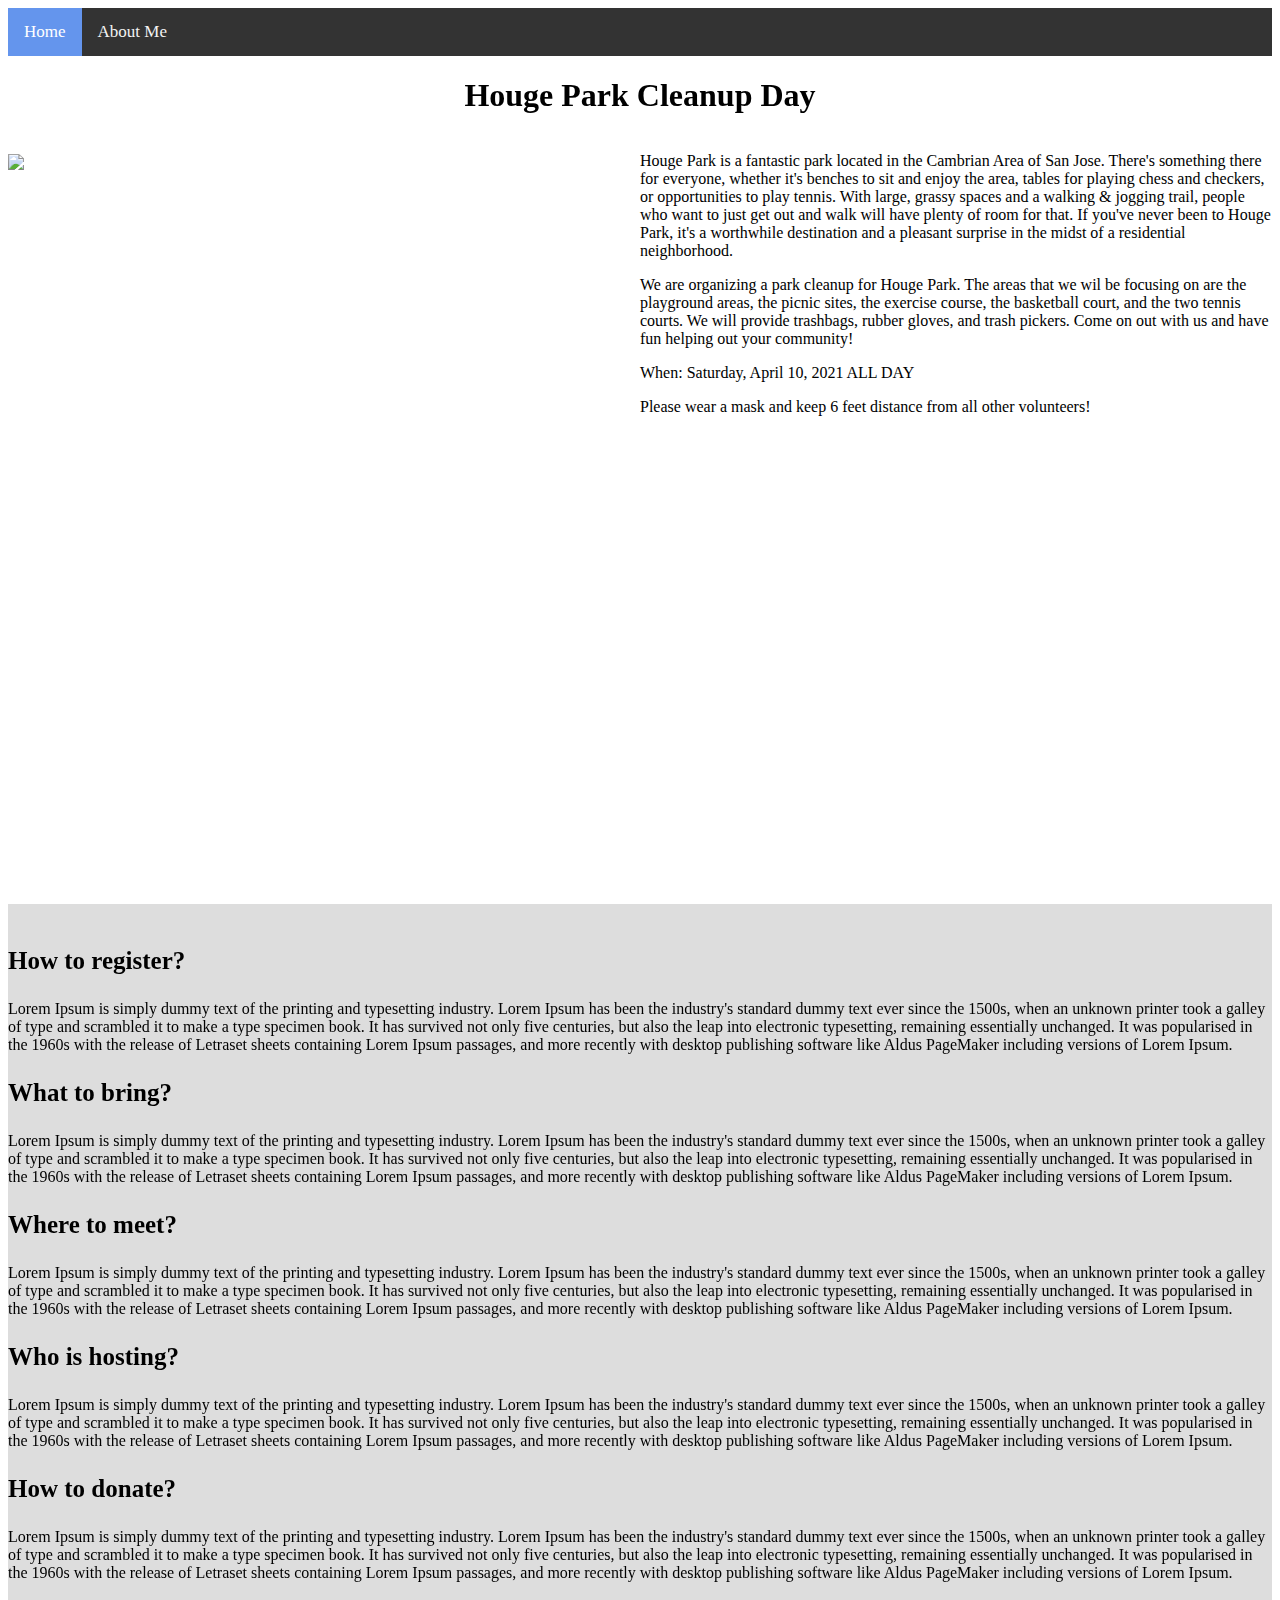
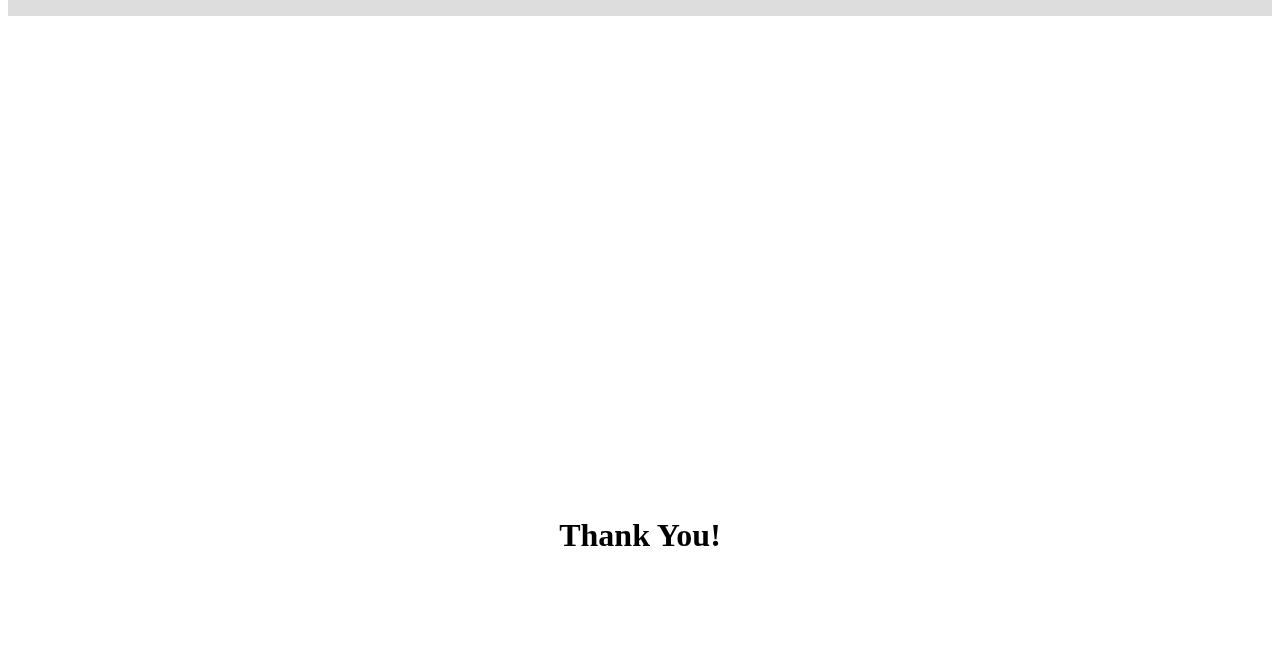
==== index.html @ 7509867a "Merge pull request #2 from RebecaLopezValerio/main" ====
<!DOCTYPE html>
<html>
  <head>
    <meta charset="utf-8">
    <meta name="viewport" content="width=device-width">
    <title>Hello World</title>
    <link href="style.css" rel="stylesheet" type="text/css" />
  </head>
  <body>
    <script src="script.js"></script>

    <div class="topnav">
        <a class="active" href="index.html">Home</a>
        <a href="aboutme.html">About Me</a>
    </div>

    <h1>Houge Park Cleanup Day</h1>

    <div class="row">
        <div class="column">
          <br>
          <img src="https://fastly.4sqi.net/img/general/600x600/119394808_27SDOrvTmkJTkPcihyxFb3_-WHEseq-Ul1RZ9TfOulc.jpg"width=95%>
        </div>
        <div class="column">
            <p>
              Houge Park is a fantastic park located in the Cambrian Area of San Jose. There's something there for everyone, 
              whether it's benches to sit and enjoy the area, tables for playing chess and checkers, or opportunities to play 
              tennis. With large, grassy spaces and a walking & jogging trail, people who want to just get out and walk will 
              have plenty of room for that. If you've never been to Houge Park, it's a worthwhile destination and a pleasant 
              surprise in the midst of a residential neighborhood.
            </p>

            <p>
              We are organizing a park cleanup for Houge Park. The areas that we wil be focusing on are the playground areas,
              the picnic sites, the exercise course, the basketball court, and the two tennis courts. We will provide trashbags,
              rubber gloves, and trash pickers. Come on out with us and have fun helping out your community!
            </p>

            <p>
              When: Saturday, April 10, 2021 ALL DAY
            </p>

            <p>
              Please wear a mask and keep 6 feet distance from all other volunteers!
            </p>

            <iframe src="https://www.google.com/maps/embed?pb=!1m18!1m12!1m3!1d3175.646751111075!2d-121.94452998469723!3d37.25608787985731!2m3!1f0!2f0!3f0!3m2!1i1024!2i768!4f13.1!3m3!1m2!1s0x808e345205a9de93%3A0xd9bd396ba20f22d7!2sHouge%20Park!5e0!3m2!1sen!2sus!4v1615498814464!5m2!1sen!2sus" width="750" height="450" style="border:0;" allowfullscreen="" loading="lazy"></iframe>
        </div>
    </div>

    <br>

    <div class="background">
        <br>
        <h3 style="font-size: 25px;">How to register?</h3>
        <p>Lorem Ipsum is simply dummy text of the printing and typesetting industry. Lorem Ipsum has been the industry's standard dummy text ever since the 1500s, when an unknown printer took a galley of type and scrambled it to make a type specimen book. It has survived not only five centuries, but also the leap into electronic typesetting, remaining essentially unchanged. It was popularised in the 1960s with the release of Letraset sheets containing Lorem Ipsum passages, and more recently with desktop publishing software like Aldus PageMaker including versions of Lorem Ipsum.</p>
        
        <h3 style="font-size: 25px;">What to bring?</h3>
        <p>Lorem Ipsum is simply dummy text of the printing and typesetting industry. Lorem Ipsum has been the industry's standard dummy text ever since the 1500s, when an unknown printer took a galley of type and scrambled it to make a type specimen book. It has survived not only five centuries, but also the leap into electronic typesetting, remaining essentially unchanged. It was popularised in the 1960s with the release of Letraset sheets containing Lorem Ipsum passages, and more recently with desktop publishing software like Aldus PageMaker including versions of Lorem Ipsum.</p>
        
        <h3 style="font-size: 25px;">Where to meet?</h3>
        <p>Lorem Ipsum is simply dummy text of the printing and typesetting industry. Lorem Ipsum has been the industry's standard dummy text ever since the 1500s, when an unknown printer took a galley of type and scrambled it to make a type specimen book. It has survived not only five centuries, but also the leap into electronic typesetting, remaining essentially unchanged. It was popularised in the 1960s with the release of Letraset sheets containing Lorem Ipsum passages, and more recently with desktop publishing software like Aldus PageMaker including versions of Lorem Ipsum.</p>

        <h3 style="font-size: 25px;">Who is hosting?</h3>
        <p>Lorem Ipsum is simply dummy text of the printing and typesetting industry. Lorem Ipsum has been the industry's standard dummy text ever since the 1500s, when an unknown printer took a galley of type and scrambled it to make a type specimen book. It has survived not only five centuries, but also the leap into electronic typesetting, remaining essentially unchanged. It was popularised in the 1960s with the release of Letraset sheets containing Lorem Ipsum passages, and more recently with desktop publishing software like Aldus PageMaker including versions of Lorem Ipsum.</p>

        <h3 style="font-size: 25px;">How to donate?</h3>
        <p>Lorem Ipsum is simply dummy text of the printing and typesetting industry. Lorem Ipsum has been the industry's standard dummy text ever since the 1500s, when an unknown printer took a galley of type and scrambled it to make a type specimen book. It has survived not only five centuries, but also the leap into electronic typesetting, remaining essentially unchanged. It was popularised in the 1960s with the release of Letraset sheets containing Lorem Ipsum passages, and more recently with desktop publishing software like Aldus PageMaker including versions of Lorem Ipsum.</p>
        <br>
    </div>

    <div style="background-image: url('https://png.pngtree.com/thumb_back/fw800/background/20190222/ourmid/pngtree-green-hills-tree-path-grass-cartoon-background-peakgreen-treesmall-roadgrasslandcartoonbackground-image_60531.jpg'); 
                  background-repeat:no-repeat; 
                  background-size: cover;
                  height:600px;"> 

      <h1 style="padding-top: 480px;">Thank You!</h1>

    </div>

  </body>
</html>
---- style.css ----
/* Add a black background color to the top navigation */
.topnav {
    background-color: #333;
    overflow: hidden;
    font-family: georgia;
  }
  
  /* Style the links inside the navigation bar */
  .topnav a {
    float: left;
    color: #f2f2f2;
    text-align: center;
    padding: 14px 16px;
    text-decoration: none;
    font-size: 17px;
  }
  
  /* Change the color of links on hover */
  .topnav a:hover {
    background-color: #ddd;
    color: black;
  }
  
  /* Add a color to the active/current link */
  .topnav a.active {
    background-color: #6495ED;
    color: white;
  }

  h1, h2, .center {
      text-align: center;
      font-family: georgia;
    }

  .background {
    background-color: rgb(221, 221, 221);
  }

  .column {
    float: left;
    width: 50%;
    font-family: georgia;
  }
  
  /* Clear floats after the columns */
  .row:after {
    content: "";
    display: table;
    clear: both;
  }
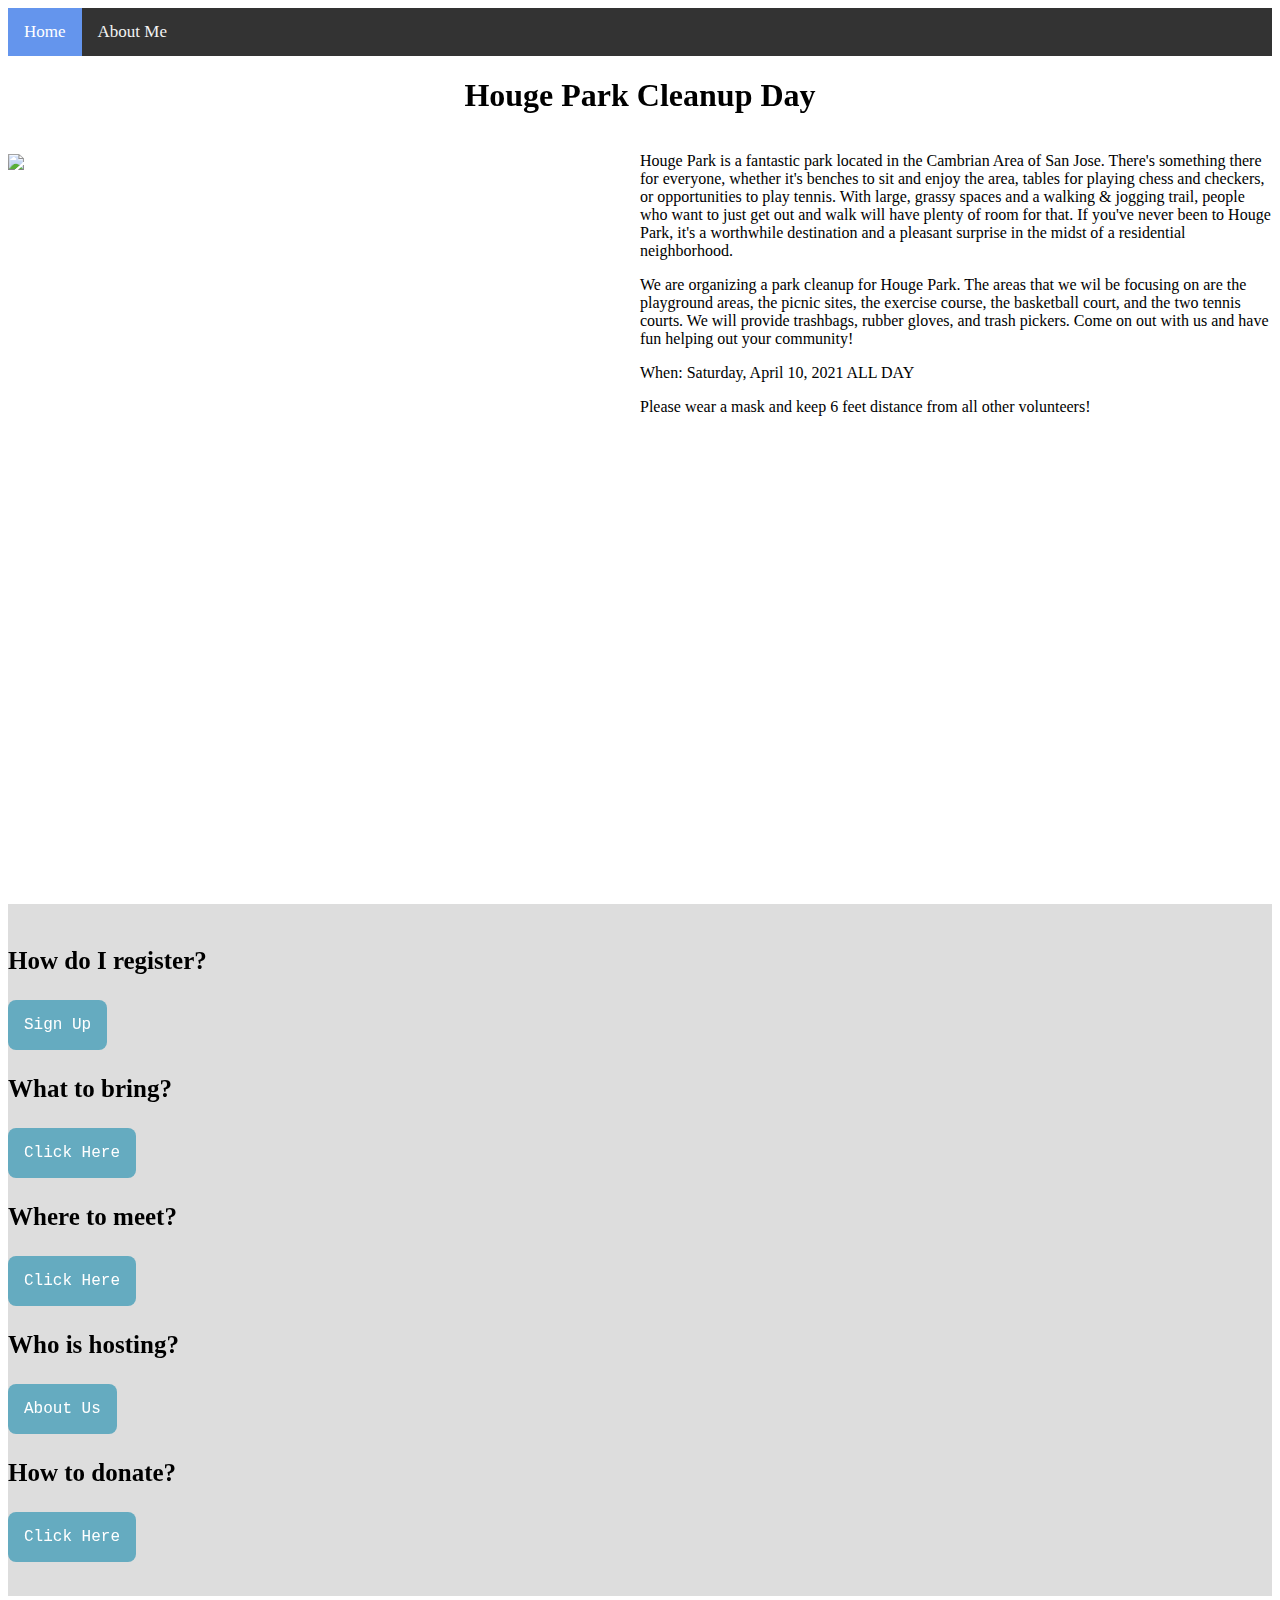
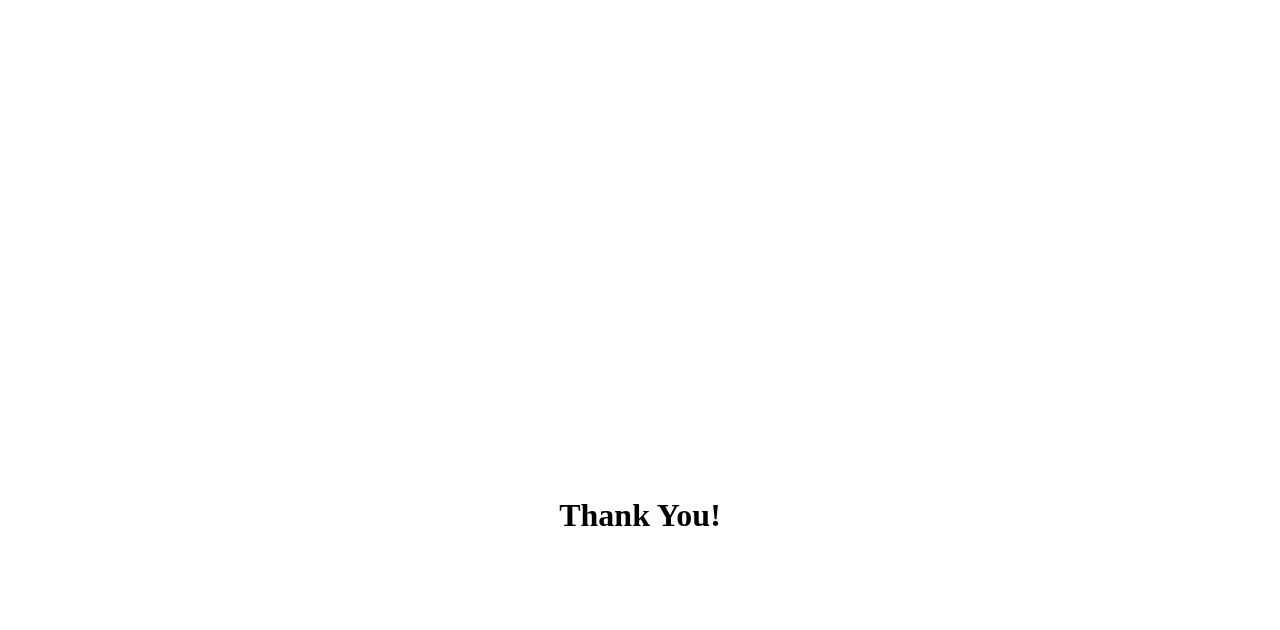
==== commit a22c3e1f: "adding about link" ====
--- a/index.html
+++ b/index.html
@@ -3,7 +3,7 @@
   <head>
     <meta charset="utf-8">
     <meta name="viewport" content="width=device-width">
-    <title>Hello World</title>
+    <title>Park Cleanup</title>
     <link href="style.css" rel="stylesheet" type="text/css" />
   </head>
   <body>
@@ -52,20 +52,25 @@
 
     <div class="background">
         <br>
-        <h3 style="font-size: 25px;">How to register?</h3>
-        <p>Lorem Ipsum is simply dummy text of the printing and typesetting industry. Lorem Ipsum has been the industry's standard dummy text ever since the 1500s, when an unknown printer took a galley of type and scrambled it to make a type specimen book. It has survived not only five centuries, but also the leap into electronic typesetting, remaining essentially unchanged. It was popularised in the 1960s with the release of Letraset sheets containing Lorem Ipsum passages, and more recently with desktop publishing software like Aldus PageMaker including versions of Lorem Ipsum.</p>
+
+        <h3 style="font-size: 25px;">How do I register?</h3>
+        <button onclick="signUp()">Sign Up</button>
+        <p id="message"></p>
         
         <h3 style="font-size: 25px;">What to bring?</h3>
-        <p>Lorem Ipsum is simply dummy text of the printing and typesetting industry. Lorem Ipsum has been the industry's standard dummy text ever since the 1500s, when an unknown printer took a galley of type and scrambled it to make a type specimen book. It has survived not only five centuries, but also the leap into electronic typesetting, remaining essentially unchanged. It was popularised in the 1960s with the release of Letraset sheets containing Lorem Ipsum passages, and more recently with desktop publishing software like Aldus PageMaker including versions of Lorem Ipsum.</p>
+        <button onclick="myFunction2()">Click Here</button>
+        <p id="Q2"></p>
         
         <h3 style="font-size: 25px;">Where to meet?</h3>
-        <p>Lorem Ipsum is simply dummy text of the printing and typesetting industry. Lorem Ipsum has been the industry's standard dummy text ever since the 1500s, when an unknown printer took a galley of type and scrambled it to make a type specimen book. It has survived not only five centuries, but also the leap into electronic typesetting, remaining essentially unchanged. It was popularised in the 1960s with the release of Letraset sheets containing Lorem Ipsum passages, and more recently with desktop publishing software like Aldus PageMaker including versions of Lorem Ipsum.</p>
+        <button onclick="myFunction3()">Click Here</button>
+        <p id="Q3"></p>
 
         <h3 style="font-size: 25px;">Who is hosting?</h3>
-        <p>Lorem Ipsum is simply dummy text of the printing and typesetting industry. Lorem Ipsum has been the industry's standard dummy text ever since the 1500s, when an unknown printer took a galley of type and scrambled it to make a type specimen book. It has survived not only five centuries, but also the leap into electronic typesetting, remaining essentially unchanged. It was popularised in the 1960s with the release of Letraset sheets containing Lorem Ipsum passages, and more recently with desktop publishing software like Aldus PageMaker including versions of Lorem Ipsum.</p>
+        <button onclick="visitPage()">About Us</button>
 
         <h3 style="font-size: 25px;">How to donate?</h3>
-        <p>Lorem Ipsum is simply dummy text of the printing and typesetting industry. Lorem Ipsum has been the industry's standard dummy text ever since the 1500s, when an unknown printer took a galley of type and scrambled it to make a type specimen book. It has survived not only five centuries, but also the leap into electronic typesetting, remaining essentially unchanged. It was popularised in the 1960s with the release of Letraset sheets containing Lorem Ipsum passages, and more recently with desktop publishing software like Aldus PageMaker including versions of Lorem Ipsum.</p>
+        <button onclick="myFunction5()">Click Here</button>
+        <p id="Q5"></p>
         <br>
     </div>
 
--- a/style.css
+++ b/style.css
@@ -1,3 +1,22 @@
+h1, h2, .center {
+  text-align: center;
+  font-family: georgia;
+}
+
+button {
+  background-color: rgb(101, 171, 192);
+  border-radius: 8px;
+  color: white;
+  padding: 16px;;
+  text-align: center;
+  text-decoration: none;
+  display: inline-block;
+  font-size: 16px;
+  border: none;
+  font-family: monospace;
+}
+
+
 /* Add a black background color to the top navigation */
 .topnav {
     background-color: #333;
@@ -27,13 +46,11 @@
     color: white;
   }
 
-  h1, h2, .center {
-      text-align: center;
-      font-family: georgia;
-    }
+  
 
   .background {
     background-color: rgb(221, 221, 221);
+    font-family: georgia;
   }
 
   .column {
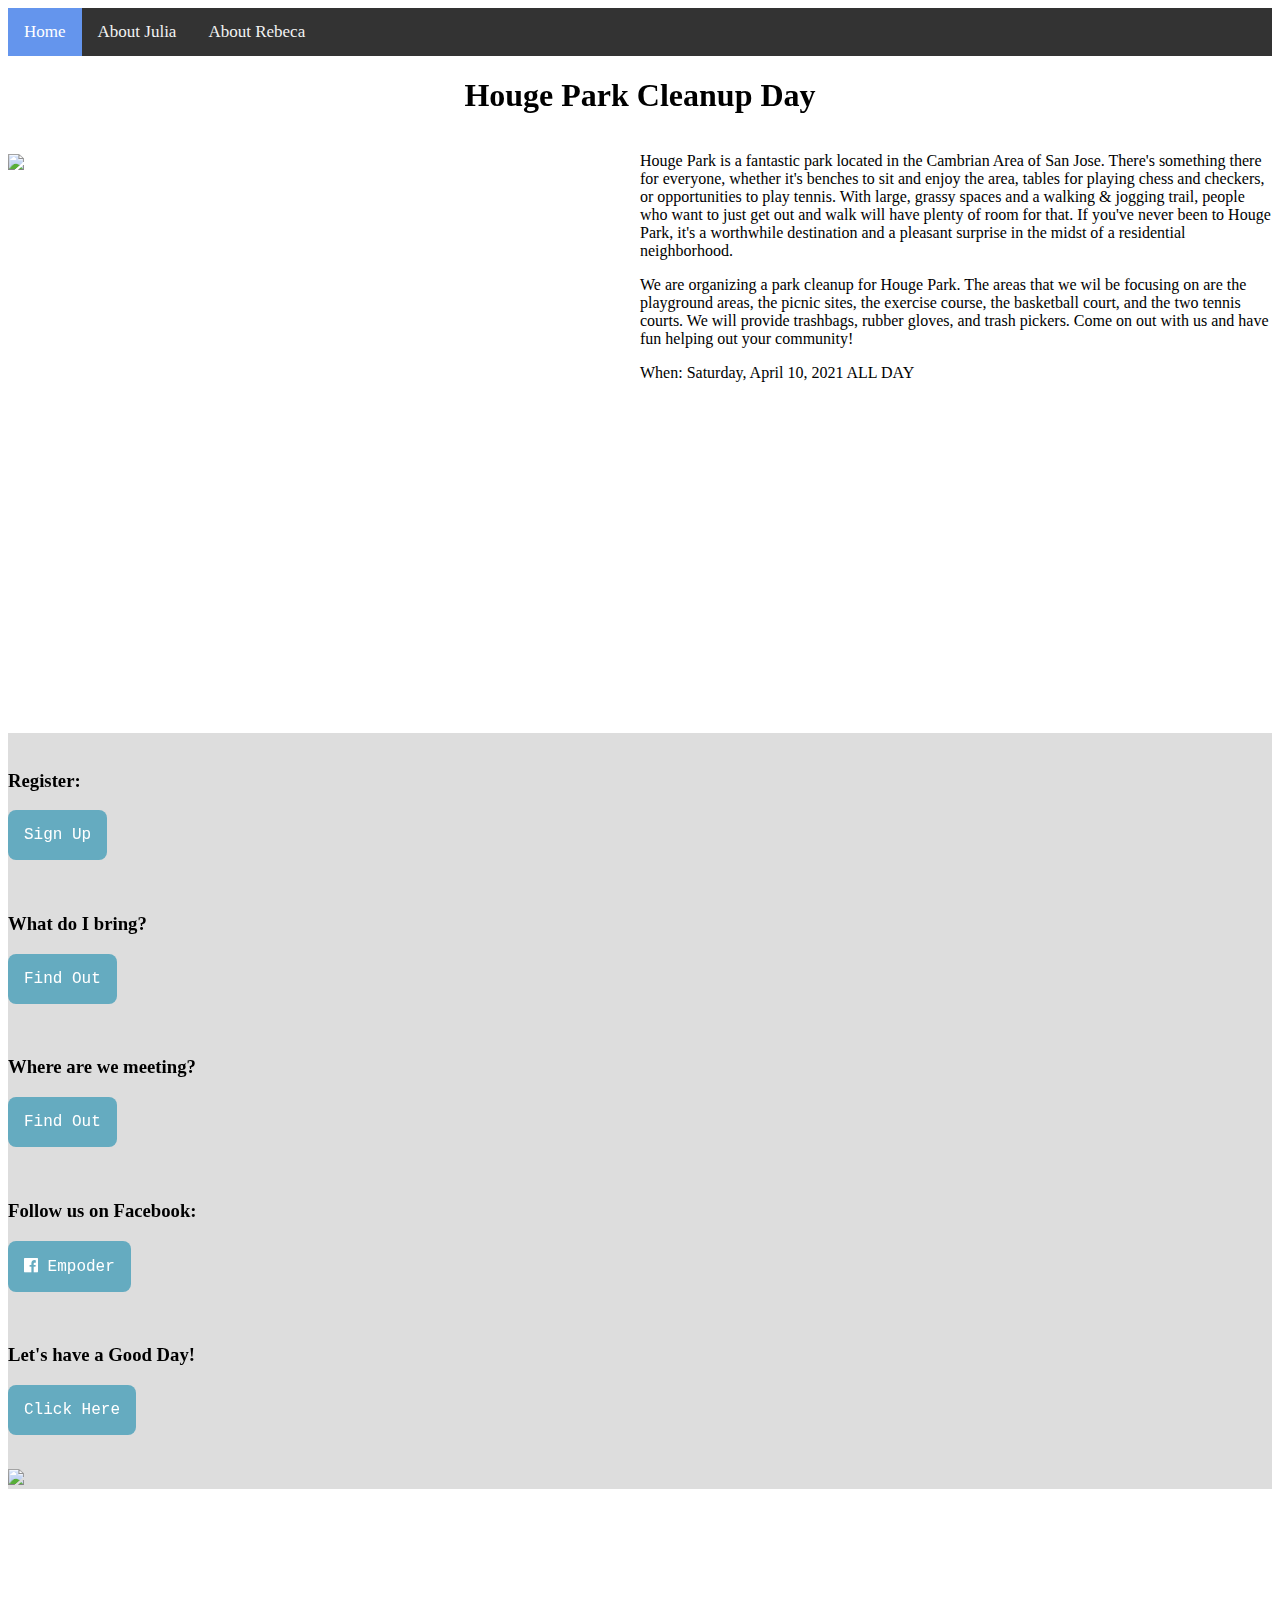
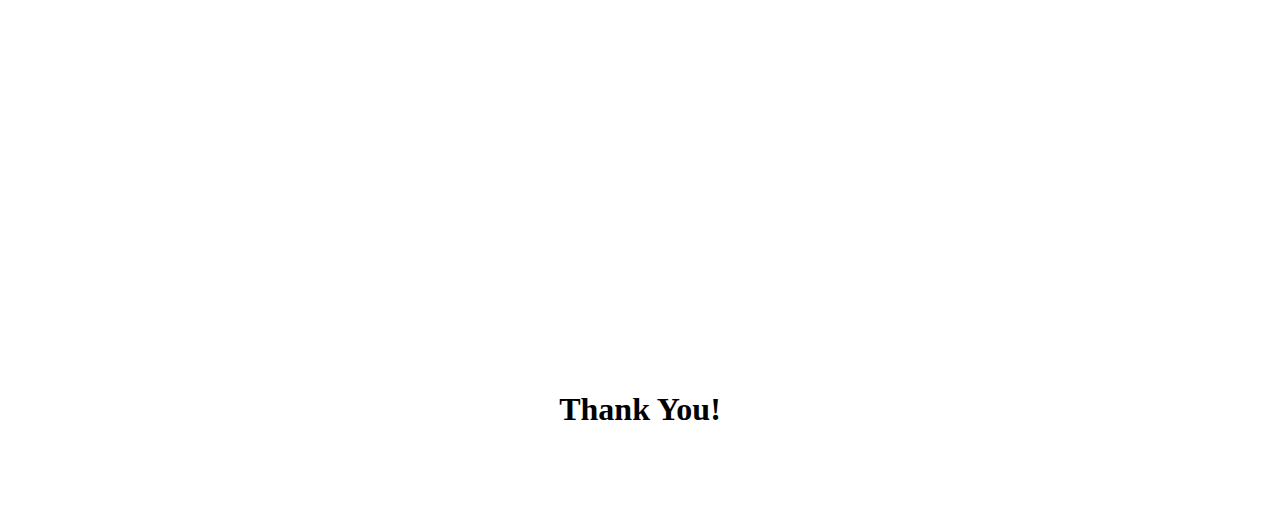
==== commit a0272f23: "adding about rebeca" ====
--- a/index.html
+++ b/index.html
@@ -4,14 +4,21 @@
     <meta charset="utf-8">
     <meta name="viewport" content="width=device-width">
     <title>Park Cleanup</title>
+    <link rel="icon" href="favicon.png">
     <link href="style.css" rel="stylesheet" type="text/css" />
+    <link 
+        href="http://cdnjs.cloudflare.com/ajax/libs/font-awesome/4.4.0/css/font-awesome.css" 
+        rel="stylesheet"  type='text/css'
+    > 
   </head>
   <body>
     <script src="script.js"></script>
+    <script src="https://ajax.googleapis.com/ajax/libs/jquery/2.1.1/jquery.min.js"></script>
 
     <div class="topnav">
         <a class="active" href="index.html">Home</a>
-        <a href="aboutme.html">About Me</a>
+        <a href="about-julia.html">About Julia</a>
+        <a href="about-rebeca.html">About Rebeca</a>
     </div>
 
     <h1>Houge Park Cleanup Day</h1>
@@ -19,7 +26,7 @@
     <div class="row">
         <div class="column">
           <br>
-          <img src="https://fastly.4sqi.net/img/general/600x600/119394808_27SDOrvTmkJTkPcihyxFb3_-WHEseq-Ul1RZ9TfOulc.jpg"width=95%>
+          <img src="https://upload.wikimedia.org/wikipedia/commons/c/ce/Childrens_Game_Park_01621.jpg"width=95%>
         </div>
         <div class="column">
             <p>
@@ -40,11 +47,7 @@
               When: Saturday, April 10, 2021 ALL DAY
             </p>
 
-            <p>
-              Please wear a mask and keep 6 feet distance from all other volunteers!
-            </p>
-
-            <iframe src="https://www.google.com/maps/embed?pb=!1m18!1m12!1m3!1d3175.646751111075!2d-121.94452998469723!3d37.25608787985731!2m3!1f0!2f0!3f0!3m2!1i1024!2i768!4f13.1!3m3!1m2!1s0x808e345205a9de93%3A0xd9bd396ba20f22d7!2sHouge%20Park!5e0!3m2!1sen!2sus!4v1615498814464!5m2!1sen!2sus" width="750" height="450" style="border:0;" allowfullscreen="" loading="lazy"></iframe>
+            <iframe src="https://www.google.com/maps/embed?pb=!1m18!1m12!1m3!1d3175.646751111075!2d-121.94452998469723!3d37.25608787985731!2m3!1f0!2f0!3f0!3m2!1i1024!2i768!4f13.1!3m3!1m2!1s0x808e345205a9de93%3A0xd9bd396ba20f22d7!2sHouge%20Park!5e0!3m2!1sen!2sus!4v1615498814464!5m2!1sen!2sus" width="750" height="313" style="border:0;" allowfullscreen="" loading="lazy"></iframe>
         </div>
     </div>
 
@@ -53,24 +56,31 @@
     <div class="background">
         <br>
 
-        <h3 style="font-size: 25px;">How do I register?</h3>
+        <h3>Register: </h3>
         <button onclick="signUp()">Sign Up</button>
         <p id="message"></p>
+        <br>
         
-        <h3 style="font-size: 25px;">What to bring?</h3>
-        <button onclick="myFunction2()">Click Here</button>
-        <p id="Q2"></p>
+        <h3>What do I bring?</h3>
+        <button onclick="bring()">Find Out</button>
+        <p id="answer"></p>
+        <br>
         
-        <h3 style="font-size: 25px;">Where to meet?</h3>
-        <button onclick="myFunction3()">Click Here</button>
-        <p id="Q3"></p>
+        <h3>Where are we meeting?</h3>
+        <button onclick="popUp()">Find Out</button>
+        <p></p><br>
 
-        <h3 style="font-size: 25px;">Who is hosting?</h3>
-        <button onclick="visitPage()">About Us</button>
+        <h3>Follow us on Facebook:</h3>
+        <button onclick="visitPage()">
+          <i class="fa fa-facebook-official"></i>
+          Empoder
+        </button>
+        <p></p><br>
 
-        <h3 style="font-size: 25px;">How to donate?</h3>
-        <button onclick="myFunction5()">Click Here</button>
-        <p id="Q5"></p>
+        <h3>Let's have a Good Day!</h3>
+        <button onclick="myMove()">Click Here</button>
+          <p></p><br>
+          <img id="animal" src="https://images.vexels.com/media/users/3/204175/isolated/preview/8a19636b0ba6fe895dcd257ec00d5dec-colored-fox-side-view-by-vexels.png" width=5%  />
         <br>
     </div>
 
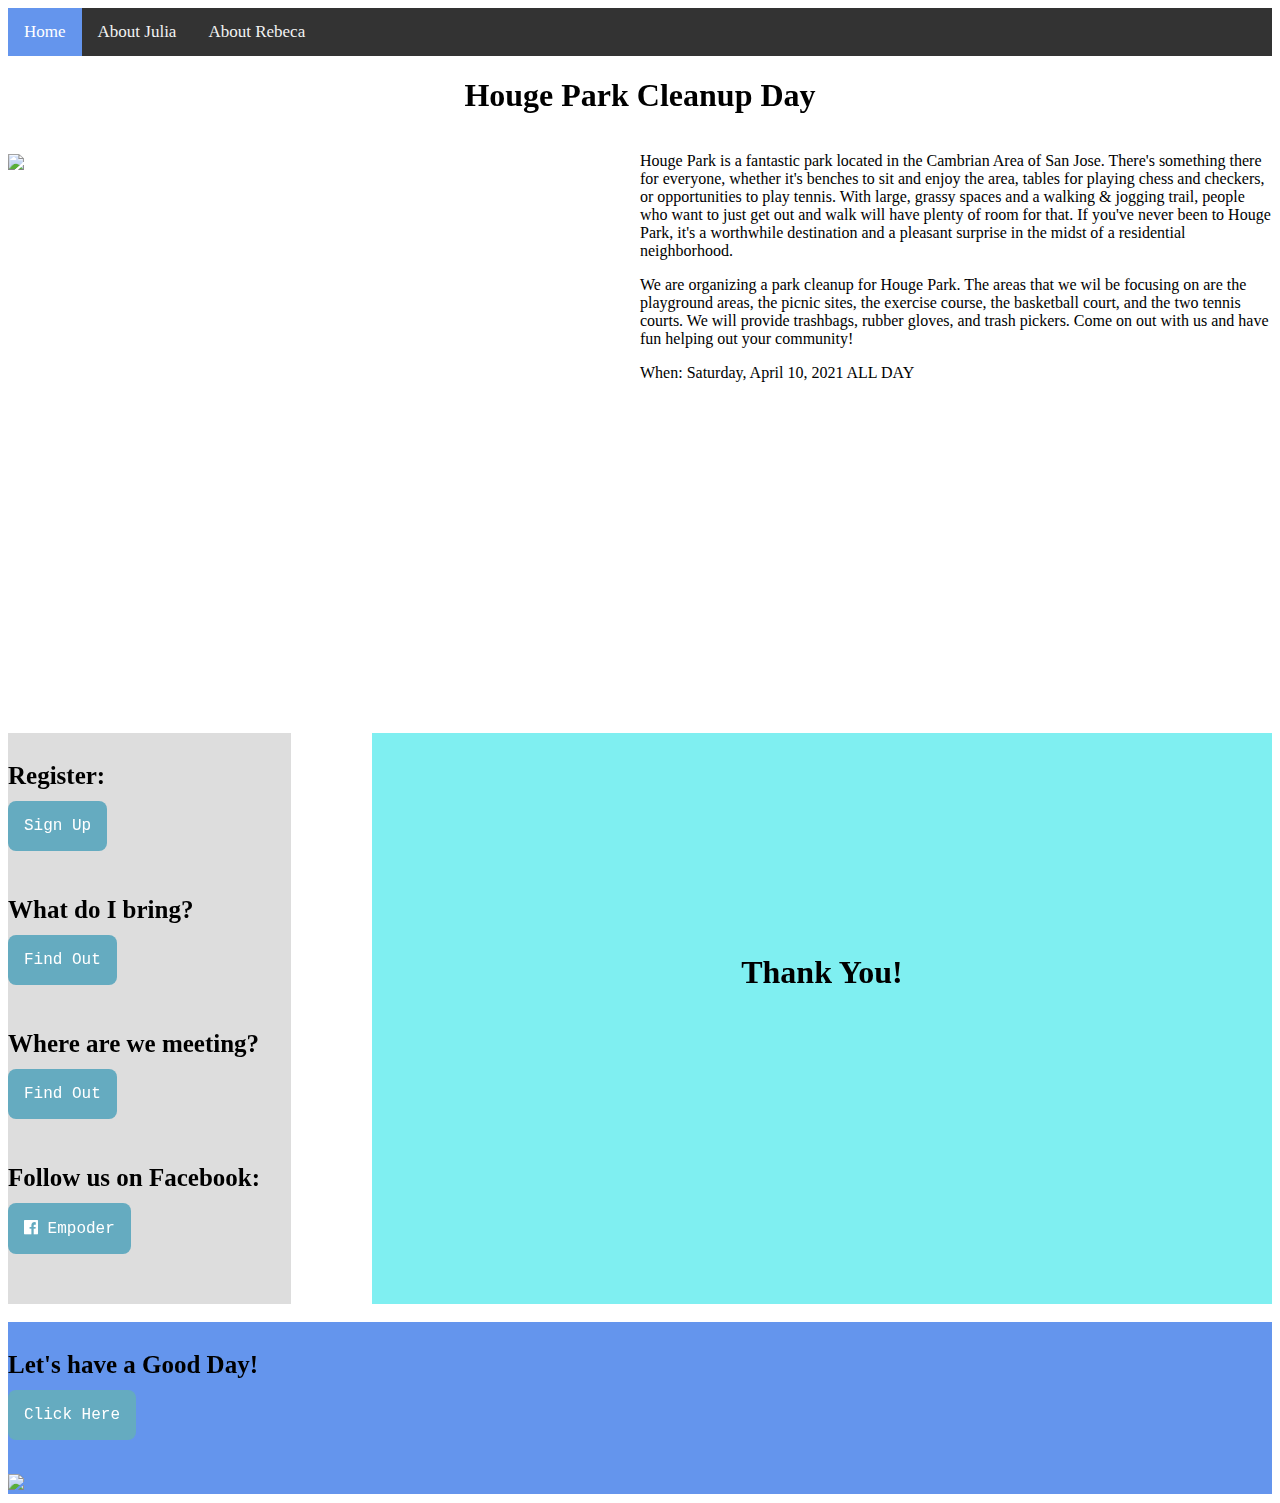
==== commit 508daf9f: "rearranging site" ====
--- a/index.html
+++ b/index.html
@@ -53,45 +53,63 @@
 
     <br>
 
-    <div class="background">
-        <br>
+    <div class="container">
+      <div class="box1">
+        <div class="background">
+            <br>
 
-        <h3>Register: </h3>
-        <button onclick="signUp()">Sign Up</button>
-        <p id="message"></p>
-        <br>
-        
-        <h3>What do I bring?</h3>
-        <button onclick="bring()">Find Out</button>
-        <p id="answer"></p>
-        <br>
-        
-        <h3>Where are we meeting?</h3>
-        <button onclick="popUp()">Find Out</button>
-        <p></p><br>
+            <h3>Register: </h3>
+            <button onclick="signUp()">Sign Up</button>
+            <p id="message"></p>
+            <br>
+            
+            <h3>What do I bring?</h3>
+            <button onclick="bring()">Find Out</button>
+            <p id="answer"></p>
+            <br>
+            
+            <h3>Where are we meeting?</h3>
+            <button onclick="popUp()">Find Out</button>
+            <p></p><br>
 
-        <h3>Follow us on Facebook:</h3>
-        <button onclick="visitPage()">
-          <i class="fa fa-facebook-official"></i>
-          Empoder
-        </button>
-        <p></p><br>
+            <h3>Follow us on Facebook:</h3>
+            <button onclick="visitPage()">
+              <i class="fa fa-facebook-official"></i>
+              Empoder
+            </button>
+            <p></p><br>          
+        </div>
+      </div>
 
-        <h3>Let's have a Good Day!</h3>
-        <button onclick="myMove()">Click Here</button>
-          <p></p><br>
-          <img id="animal" src="https://images.vexels.com/media/users/3/204175/isolated/preview/8a19636b0ba6fe895dcd257ec00d5dec-colored-fox-side-view-by-vexels.png" width=5%  />
-        <br>
+      <div class="box2">
+        <p><br></p>
+      </div>
+
+      <div class="box3" >
+        <div style="background-image: url('https://cdn.wallpapersafari.com/13/34/0JM9WT.jpg'); 
+                    height: 550px;width:900px;
+                    background-size: cover;"> 
+          <!--div style="background-image: url('https://png.pngtree.com/thumb_back/fw800/background/20190222/ourmid/pngtree-green-hills-tree-path-grass-cartoon-background-peakgreen-treesmall-roadgrasslandcartoonbackground-image_60531.jpg'); 
+                    height:750px"--> 
+          <h1 style="padding-top: 200px;">Thank You!</h1>
+
+        </div>
+      </div>
+
+      
     </div>
 
-    <div style="background-image: url('https://png.pngtree.com/thumb_back/fw800/background/20190222/ourmid/pngtree-green-hills-tree-path-grass-cartoon-background-peakgreen-treesmall-roadgrasslandcartoonbackground-image_60531.jpg'); 
-                  background-repeat:no-repeat; 
-                  background-size: cover;
-                  height:600px;"> 
+    <br>
+    <div class="background2">
+      <br>
+      <h3>Let's have a Good Day!</h3>
+      <button onclick="myMove()">Click Here</button>
+      <p></p><br>
+      <img id="animal" src="https://images.vexels.com/media/users/3/204175/isolated/preview/8a19636b0ba6fe895dcd257ec00d5dec-colored-fox-side-view-by-vexels.png" width=5%  />
+      <br>
+    </div>
 
-      <h1 style="padding-top: 480px;">Thank You!</h1>
-
-    </div>
+    
 
   </body>
 </html>--- a/style.css
+++ b/style.css
@@ -1,6 +1,11 @@
 h1, h2, .center {
   text-align: center;
   font-family: georgia;
+}
+
+h3 {
+  font-size: 25px; 
+  line-height: 0;
 }
 
 button {
@@ -14,54 +19,91 @@
   font-size: 16px;
   border: none;
   font-family: monospace;
+  transition-duration: 0.4s;
 }
 
+button:hover {
+  background-color: #af4ca2;
+  color: white;
+}
 
 /* Add a black background color to the top navigation */
 .topnav {
-    background-color: #333;
-    overflow: hidden;
-    font-family: georgia;
-  }
+  background-color: #333;
+  overflow: hidden;
+  font-family: georgia;
+}
   
-  /* Style the links inside the navigation bar */
-  .topnav a {
-    float: left;
-    color: #f2f2f2;
-    text-align: center;
-    padding: 14px 16px;
-    text-decoration: none;
-    font-size: 17px;
-  }
+/* Style the links inside the navigation bar */
+.topnav a {
+  float: left;
+  color: #f2f2f2;
+  text-align: center;
+  padding: 14px 16px;
+  text-decoration: none;
+  font-size: 17px;
+}
   
-  /* Change the color of links on hover */
-  .topnav a:hover {
-    background-color: #ddd;
-    color: black;
-  }
+/* Change the color of links on hover */
+.topnav a:hover {
+  background-color: #ddd;
+  color: black;
+}
   
-  /* Add a color to the active/current link */
-  .topnav a.active {
-    background-color: #6495ED;
-    color: white;
-  }
+/* Add a color to the active/current link */
+.topnav a.active {
+  background-color: #6495ED;
+  color: white;
+}
 
-  
+.background {
+  background-color: rgb(221, 221, 221);
+  font-family: georgia;    
+}
 
-  .background {
-    background-color: rgb(221, 221, 221);
-    font-family: georgia;
-  }
+.background2 {
+  background-color: #6495ED;   
+}
 
-  .column {
-    float: left;
-    width: 50%;
-    font-family: georgia;
-  }
-  
-  /* Clear floats after the columns */
-  .row:after {
-    content: "";
-    display: table;
-    clear: both;
-  }
+.column {
+  float: left;
+  width: 50%;
+  font-family: georgia;
+}
+
+/* Clear floats after the columns */
+.row:after {
+  content: "";
+  display: table;
+  clear: both;
+}
+
+.container{
+  max-width: 100%;
+}
+
+.box1{
+  width: 30%;
+  height: 50px;
+  background: rgb(221, 221, 221); 
+  display: table-cell;
+  vertical-align: top;
+
+}
+
+.box2{
+  width: 10%;
+  height: 50px;
+  background: white;
+  display: table-cell;
+  vertical-align: top;
+}
+
+.box3{
+  width: 65%;
+  height: 50px;
+  background: rgb(127, 239, 241);
+  display: table-cell;
+  vertical-align: top;
+}
+
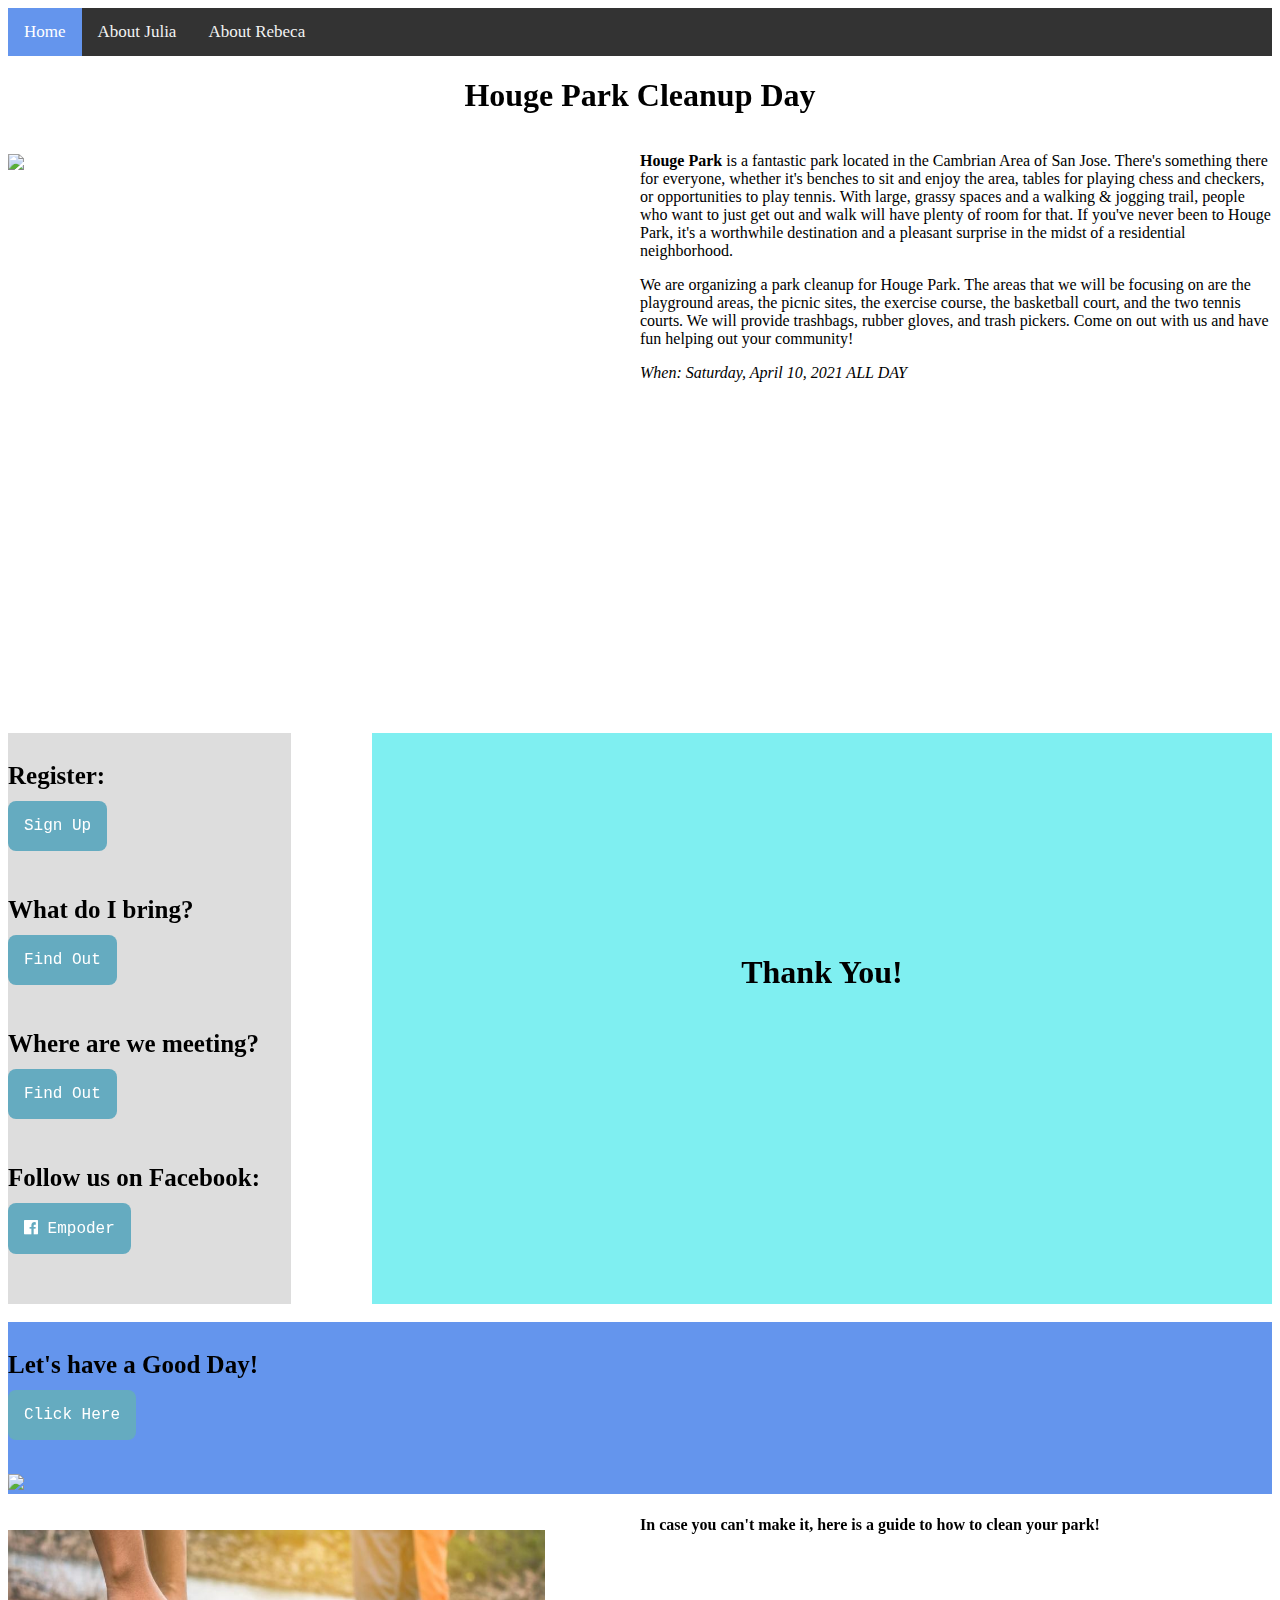
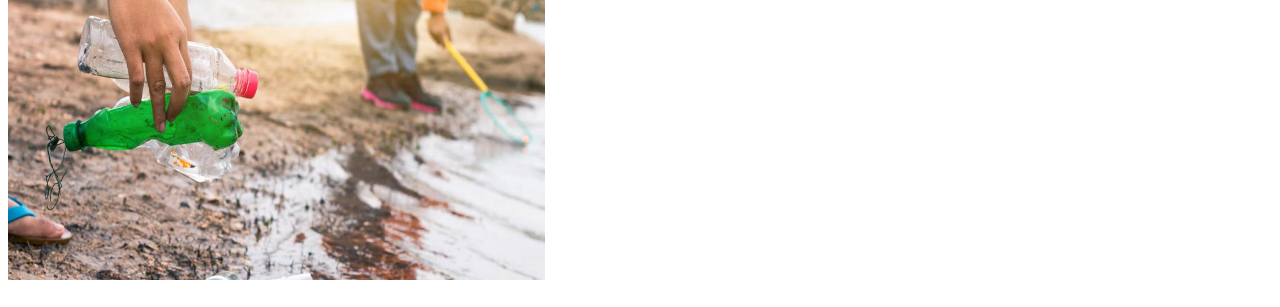
==== commit 40ad10fb: "adding hovering image" ====
--- a/index.html
+++ b/index.html
@@ -1,36 +1,39 @@
 <!DOCTYPE html>
 <html>
-  <head>
-    <meta charset="utf-8">
-    <meta name="viewport" content="width=device-width">
-    <title>Park Cleanup</title>
-    <link rel="icon" href="favicon.png">
-    <link href="style.css" rel="stylesheet" type="text/css" />
-    <link 
-        href="http://cdnjs.cloudflare.com/ajax/libs/font-awesome/4.4.0/css/font-awesome.css" 
-        rel="stylesheet"  type='text/css'
-    > 
-  </head>
-  <body>
-    <script src="script.js"></script>
-    <script src="https://ajax.googleapis.com/ajax/libs/jquery/2.1.1/jquery.min.js"></script>
 
-    <div class="topnav">
-        <a class="active" href="index.html">Home</a>
-        <a href="about-julia.html">About Julia</a>
-        <a href="about-rebeca.html">About Rebeca</a>
-    </div>
+<head>
+  <meta charset="utf-8">
+  <meta name="viewport" content="width=device-width">
+  <title>Park Cleanup</title>
+  <link rel="icon" href="images/favicon.png">
+  <link href="style.css" rel="stylesheet" type="text/css" />
+  <link 
+    href="http://cdnjs.cloudflare.com/ajax/libs/font-awesome/4.4.0/css/font-awesome.css" 
+    rel="stylesheet"  type='text/css'> 
+</head>
 
-    <h1>Houge Park Cleanup Day</h1>
+<body>
+	<script src="script.js">
+	</script>
+	<script src="https://ajax.googleapis.com/ajax/libs/jquery/2.1.1/jquery.min.js">
+	</script>
 
-    <div class="row">
-        <div class="column">
-          <br>
+	<div class="topnav">
+		<a class="active" href="index.html">Home</a>
+		<a href="about-julia.html">About Julia</a>
+		<a href="about-rebeca.html">About Rebeca</a>
+	</div>
+
+	<h1>Houge Park Cleanup Day</h1>
+
+	<div class="row">
+		<div class="column">
+			<br>
           <img src="https://upload.wikimedia.org/wikipedia/commons/c/ce/Childrens_Game_Park_01621.jpg"width=95%>
         </div>
         <div class="column">
             <p>
-              Houge Park is a fantastic park located in the Cambrian Area of San Jose. There's something there for everyone, 
+              <b>Houge Park</b> is a fantastic park located in the Cambrian Area of San Jose. There's something there for everyone, 
               whether it's benches to sit and enjoy the area, tables for playing chess and checkers, or opportunities to play 
               tennis. With large, grassy spaces and a walking & jogging trail, people who want to just get out and walk will 
               have plenty of room for that. If you've never been to Houge Park, it's a worthwhile destination and a pleasant 
@@ -38,14 +41,15 @@
             </p>
 
             <p>
-              We are organizing a park cleanup for Houge Park. The areas that we wil be focusing on are the playground areas,
+              We are organizing a park cleanup for Houge Park. The areas that we will be focusing on are the playground areas,
               the picnic sites, the exercise course, the basketball court, and the two tennis courts. We will provide trashbags,
               rubber gloves, and trash pickers. Come on out with us and have fun helping out your community!
             </p>
 
-            <p>
+            <p><i>
               When: Saturday, April 10, 2021 ALL DAY
-            </p>
+            </i></p>
+
 
             <iframe src="https://www.google.com/maps/embed?pb=!1m18!1m12!1m3!1d3175.646751111075!2d-121.94452998469723!3d37.25608787985731!2m3!1f0!2f0!3f0!3m2!1i1024!2i768!4f13.1!3m3!1m2!1s0x808e345205a9de93%3A0xd9bd396ba20f22d7!2sHouge%20Park!5e0!3m2!1sen!2sus!4v1615498814464!5m2!1sen!2sus" width="750" height="313" style="border:0;" allowfullscreen="" loading="lazy"></iframe>
         </div>
@@ -109,6 +113,25 @@
       <br>
     </div>
 
+    <div class="row">
+      <div class="column">  
+        <br><br>
+
+        <div class="container1">
+          <img src="images/environment.jpg" alt="Avatar" class="image">
+          <div class="overlay">
+            <div class="text">Take Care of Our Planet
+              <i class="fa fa-globe"></i>
+            </div>
+          </div>
+        </div>
+        <br>
+      </div>
+      <div class="column">
+        <h4>In case you can't make it, here is a guide to how to clean your park!</h4>
+        <iframe width="560" height="315" src="https://www.youtube.com/embed/vjGDGHSwsl8" title="YouTube video player" frameborder="0" allow="accelerometer; autoplay; clipboard-write; encrypted-media; gyroscope; picture-in-picture" allowfullscreen></iframe>
+      </div>
+    </div>
     
 
   </body>
--- a/style.css
+++ b/style.css
@@ -84,7 +84,7 @@
 
 .box1{
   width: 30%;
-  height: 50px;
+  /* height: 100%; */
   background: rgb(221, 221, 221); 
   display: table-cell;
   vertical-align: top;
@@ -93,7 +93,7 @@
 
 .box2{
   width: 10%;
-  height: 50px;
+  /* height: 100%; */
   background: white;
   display: table-cell;
   vertical-align: top;
@@ -101,9 +101,48 @@
 
 .box3{
   width: 65%;
-  height: 50px;
+  /* height: 50px; */
   background: rgb(127, 239, 241);
   display: table-cell;
   vertical-align: top;
 }
 
+.container1 {
+  position: relative;
+  width: 50%;
+}
+
+.image {
+  display: block;
+  width: 170%;
+  height: 350px;
+}
+
+.overlay {
+  position: absolute;
+  top: 0;
+  bottom: 0;
+  left: 0;
+  right: 0;
+  height: 100%;
+  width: 170%;
+  opacity: 0;
+  transition: .5s ease;
+  background-color: #90cf8d;
+}
+
+.container1:hover .overlay {
+  opacity: 1;
+}
+
+.text {
+  color: white;
+  font-size: 20px;
+  position: absolute;
+  top: 50%;
+  left: 50%;
+  -webkit-transform: translate(-50%, -50%);
+  -ms-transform: translate(-50%, -50%);
+  transform: translate(-50%, -50%);
+  text-align: center;
+}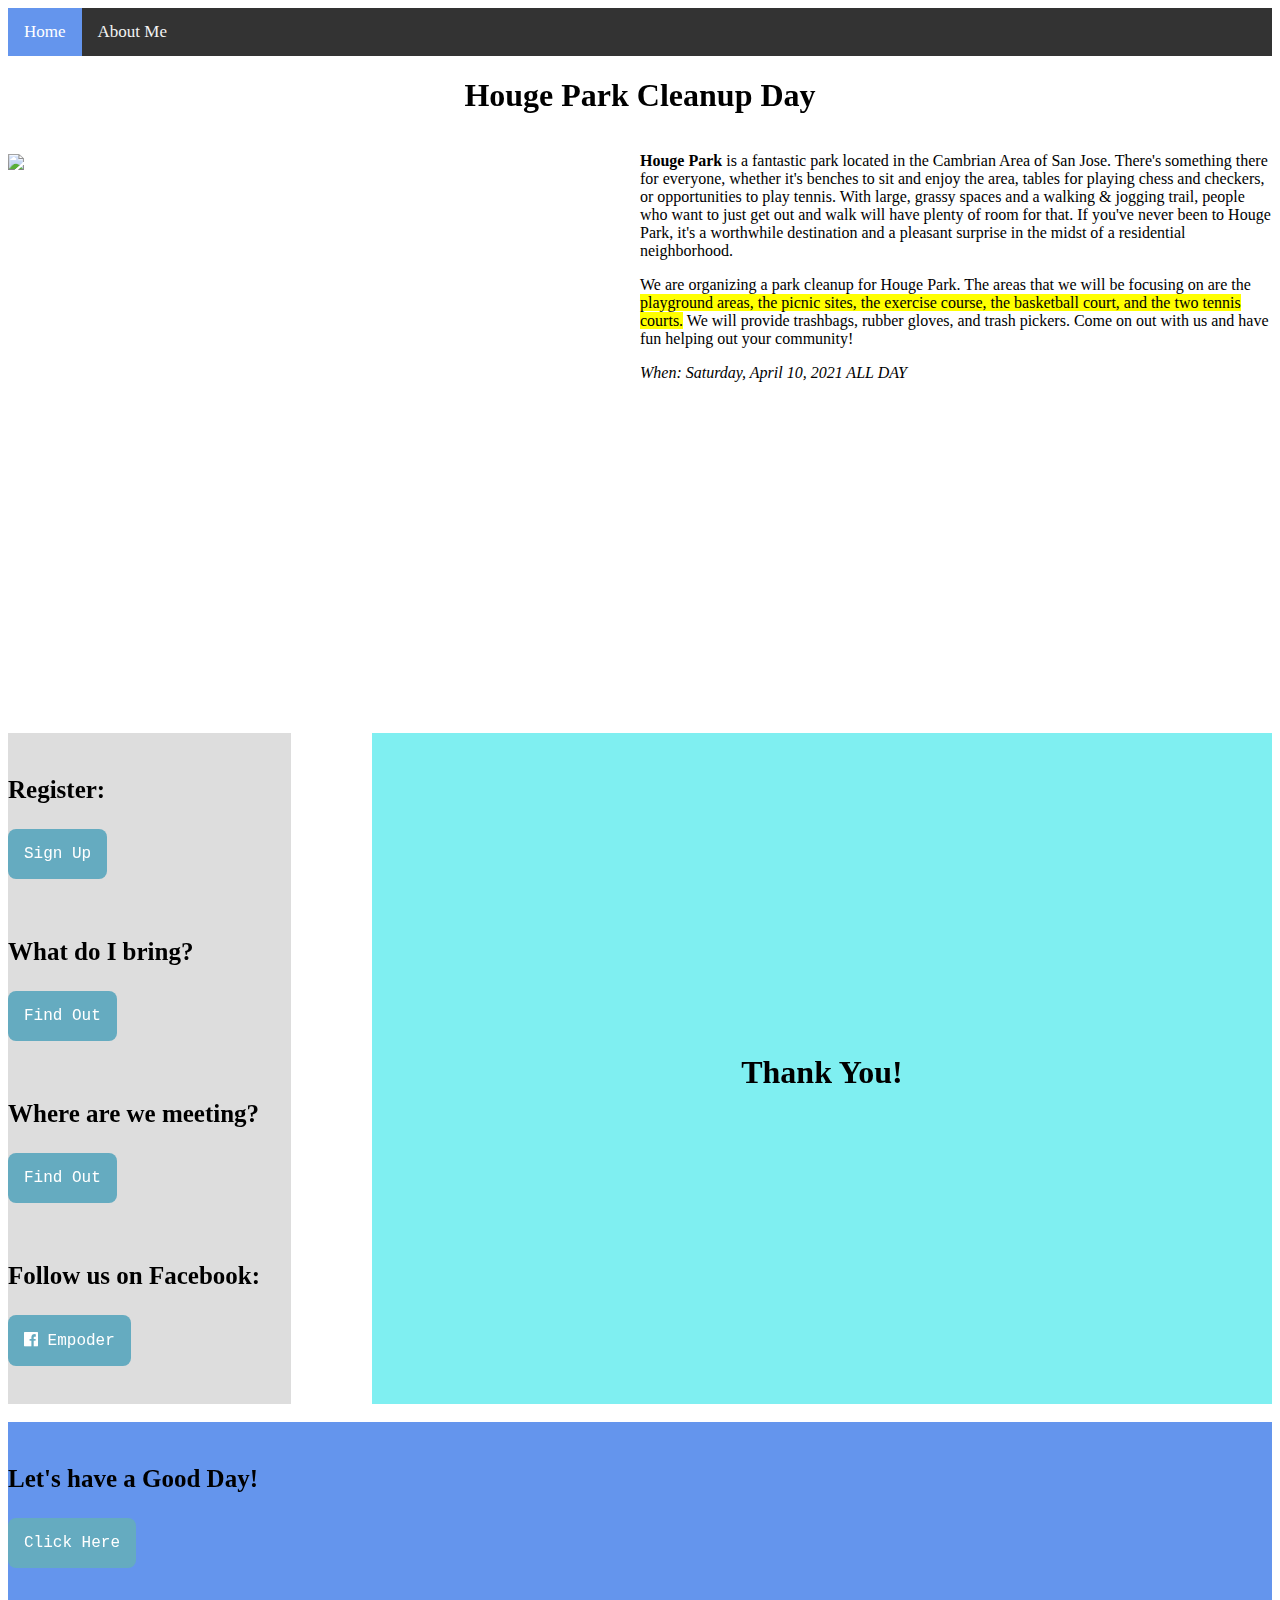
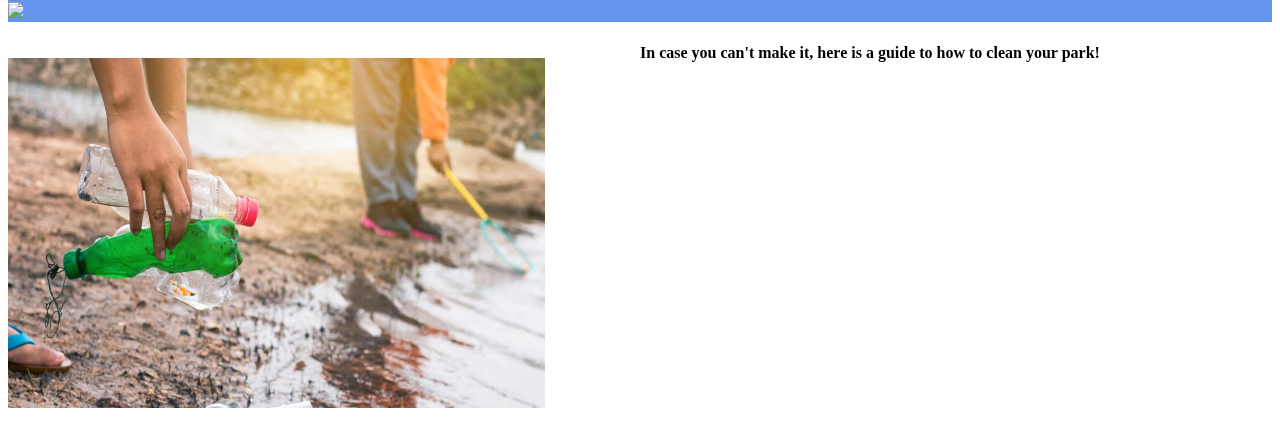
==== commit 22e88235: "updating sizing and icons for repl" ====
--- a/index.html
+++ b/index.html
@@ -10,6 +10,7 @@
   <link 
     href="http://cdnjs.cloudflare.com/ajax/libs/font-awesome/4.4.0/css/font-awesome.css" 
     rel="stylesheet"  type='text/css'> 
+  <script src="https://kit.fontawesome.com/70772a0888.js" crossorigin="anonymous"></script>
 </head>
 
 <body>
@@ -20,11 +21,14 @@
 
 	<div class="topnav">
 		<a class="active" href="index.html">Home</a>
-		<a href="about-julia.html">About Julia</a>
-		<a href="about-rebeca.html">About Rebeca</a>
+		<a href="about-julia.html">About Me</a>
 	</div>
 
 	<h1>Houge Park Cleanup Day</h1>
+  <button onclick="topFunction()" id="myBtn" title="Go to top">
+    <i class="fa fa-arrow-up"></i>
+  </button>
+
 
 	<div class="row">
 		<div class="column">
@@ -41,8 +45,8 @@
             </p>
 
             <p>
-              We are organizing a park cleanup for Houge Park. The areas that we will be focusing on are the playground areas,
-              the picnic sites, the exercise course, the basketball court, and the two tennis courts. We will provide trashbags,
+              We are organizing a park cleanup for Houge Park. The areas that we will be focusing on are the <mark>playground areas,
+              the picnic sites, the exercise course, the basketball court, and the two tennis courts.</mark> We will provide trashbags,
               rubber gloves, and trash pickers. Come on out with us and have fun helping out your community!
             </p>
 
@@ -51,7 +55,7 @@
             </i></p>
 
 
-            <iframe src="https://www.google.com/maps/embed?pb=!1m18!1m12!1m3!1d3175.646751111075!2d-121.94452998469723!3d37.25608787985731!2m3!1f0!2f0!3f0!3m2!1i1024!2i768!4f13.1!3m3!1m2!1s0x808e345205a9de93%3A0xd9bd396ba20f22d7!2sHouge%20Park!5e0!3m2!1sen!2sus!4v1615498814464!5m2!1sen!2sus" width="750" height="313" style="border:0;" allowfullscreen="" loading="lazy"></iframe>
+            <iframe src="https://www.google.com/maps/embed?pb=!1m18!1m12!1m3!1d3175.646751111075!2d-121.94452998469723!3d37.25608787985731!2m3!1f0!2f0!3f0!3m2!1i1024!2i768!4f13.1!3m3!1m2!1s0x808e345205a9de93%3A0xd9bd396ba20f22d7!2sHouge%20Park!5e0!3m2!1sen!2sus!4v1615498814464!5m2!1sen!2sus" width="100%" height="313"  style="border:0;" allowfullscreen="" loading="lazy"></iframe>
         </div>
     </div>
 
@@ -91,11 +95,10 @@
 
       <div class="box3" >
         <div style="background-image: url('https://cdn.wallpapersafari.com/13/34/0JM9WT.jpg'); 
-                    height: 550px;width:900px;
+                    height: 650px;width:900px;
                     background-size: cover;"> 
-          <!--div style="background-image: url('https://png.pngtree.com/thumb_back/fw800/background/20190222/ourmid/pngtree-green-hills-tree-path-grass-cartoon-background-peakgreen-treesmall-roadgrasslandcartoonbackground-image_60531.jpg'); 
-                    height:750px"--> 
-          <h1 style="padding-top: 200px;">Thank You!</h1>
+
+          <h1 style="padding-top: 300px;">Thank You!</h1>
 
         </div>
       </div>
@@ -121,7 +124,7 @@
           <img src="images/environment.jpg" alt="Avatar" class="image">
           <div class="overlay">
             <div class="text">Take Care of Our Planet
-              <i class="fa fa-globe"></i>
+              <i class="fa fa-globe-americas"></i>
             </div>
           </div>
         </div>
@@ -129,7 +132,7 @@
       </div>
       <div class="column">
         <h4>In case you can't make it, here is a guide to how to clean your park!</h4>
-        <iframe width="560" height="315" src="https://www.youtube.com/embed/vjGDGHSwsl8" title="YouTube video player" frameborder="0" allow="accelerometer; autoplay; clipboard-write; encrypted-media; gyroscope; picture-in-picture" allowfullscreen></iframe>
+        <iframe width="75%" height="315" src="https://www.youtube.com/embed/vjGDGHSwsl8" title="YouTube video player" frameborder="0" allow="accelerometer; autoplay; clipboard-write; encrypted-media; gyroscope; picture-in-picture" allowfullscreen></iframe>
       </div>
     </div>
     
--- a/style.css
+++ b/style.css
@@ -5,7 +5,7 @@
 
 h3 {
   font-size: 25px; 
-  line-height: 0;
+  /* line-height: 0; */
 }
 
 button {
@@ -145,4 +145,24 @@
   -ms-transform: translate(-50%, -50%);
   transform: translate(-50%, -50%);
   text-align: center;
+}
+
+#myBtn {
+  display: none; /* Hidden by default */
+  position: fixed; /* Fixed/sticky position */
+  bottom: 20px; /* Place the button at the bottom of the page */
+  right: 30px; /* Place the button 30px from the right */
+  z-index: 99; /* Make sure it does not overlap */
+  border: none; /* Remove borders */
+  outline: none; /* Remove outline */
+  background-color: rgb(202, 136, 197); /* Set a background color */
+  color: white; /* Text color */
+  cursor: pointer; /* Add a mouse pointer on hover */
+  padding: 15px; /* Some padding */
+  border-radius: 10px; /* Rounded corners */
+  font-size: 18px; /* Increase font size */
+}
+
+#myBtn:hover {
+  background-color: #ff9a04; /* Add a dark-grey background on hover */
 }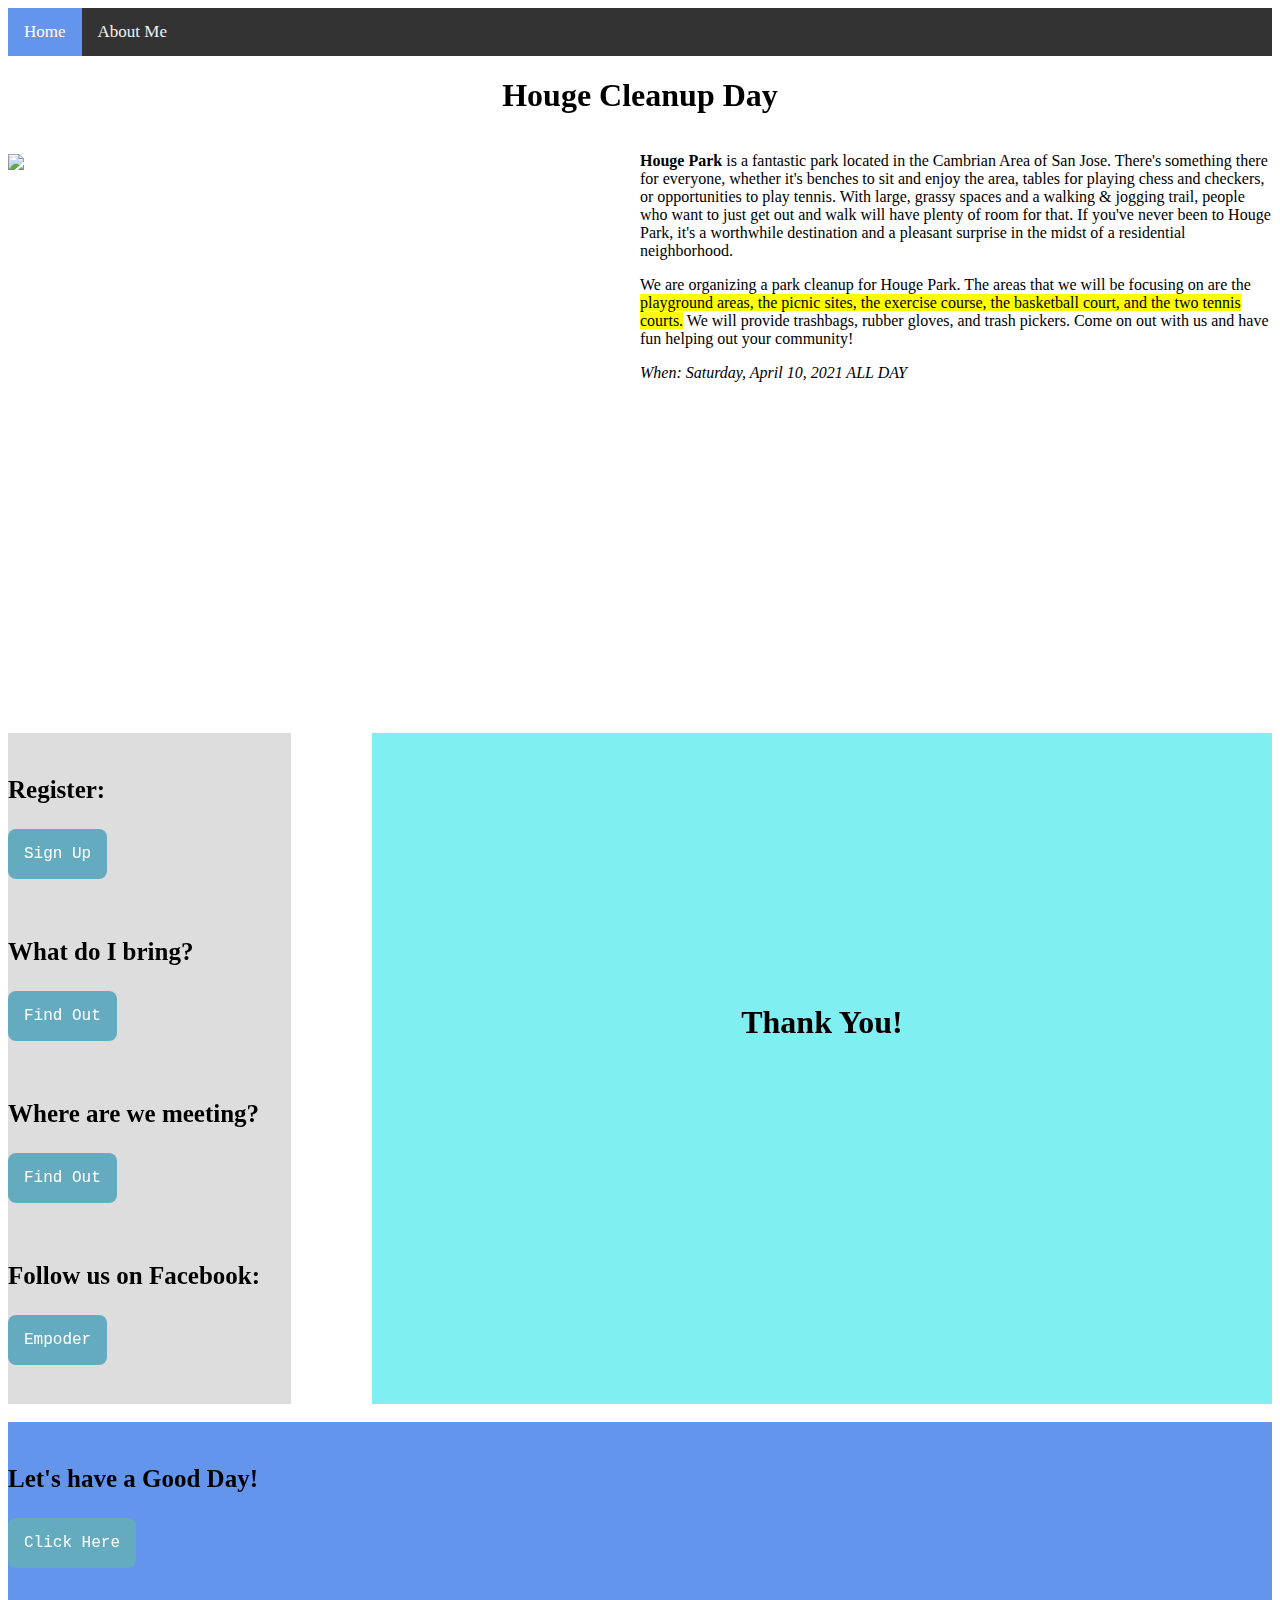
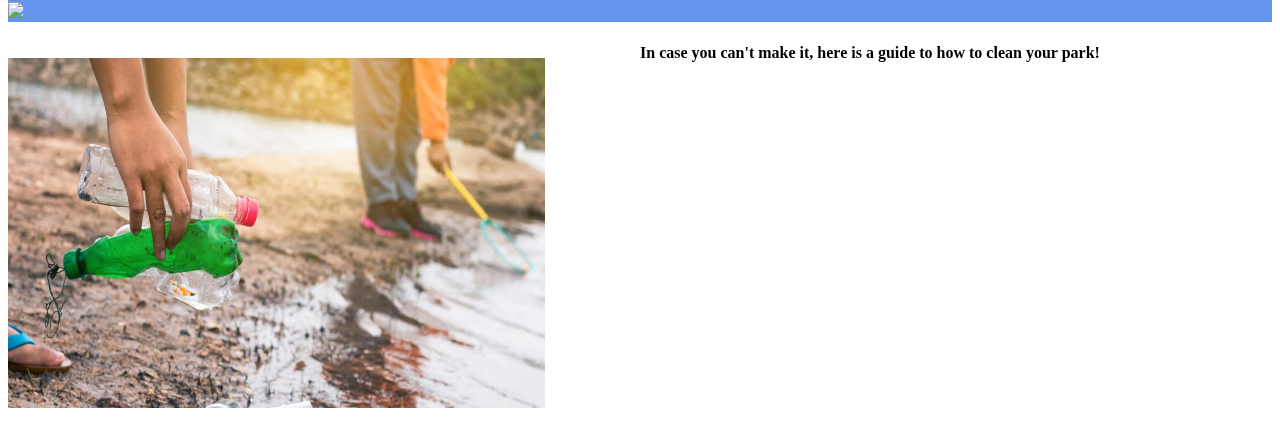
==== commit 1401daab: "Update index.html" ====
--- a/index.html
+++ b/index.html
@@ -2,140 +2,173 @@
 <html>
 
 <head>
-  <meta charset="utf-8">
-  <meta name="viewport" content="width=device-width">
+	<meta charset="utf-8">
+	<meta name="viewport" content="width=device-width">
+	
   <title>Park Cleanup</title>
-  <link rel="icon" href="images/favicon.png">
-  <link href="style.css" rel="stylesheet" type="text/css" />
-  <link 
-    href="http://cdnjs.cloudflare.com/ajax/libs/font-awesome/4.4.0/css/font-awesome.css" 
-    rel="stylesheet"  type='text/css'> 
-  <script src="https://kit.fontawesome.com/70772a0888.js" crossorigin="anonymous"></script>
+
+	<!--changes favicon (icon in the tab)-->
+	<link rel="icon" href="images/favicon.png">
+
+	<!--link to css file-->
+	<link href="style.css" rel="stylesheet" type="text/css" />
+
+	<!--script for fontawesome icons-->
+	<script src="https://kit.fontawesome.com/70772a0888.js" crossorigin="anonymous"></script>
 </head>
 
 <body>
-	<script src="script.js">
-	</script>
-	<script src="https://ajax.googleapis.com/ajax/libs/jquery/2.1.1/jquery.min.js">
-	</script>
+	<!--script for javascript-->
+	<script src="script.js"></script>
 
+  	<!--navigation bar-->
 	<div class="topnav">
 		<a class="active" href="index.html">Home</a>
-		<a href="about-julia.html">About Me</a>
+		<a href="about-me.html">About Me</a>
 	</div>
 
-	<h1>Houge Park Cleanup Day</h1>
-  <button onclick="topFunction()" id="myBtn" title="Go to top">
-    <i class="fa fa-arrow-up"></i>
-  </button>
+	<h1>Houge Cleanup Day</h1>
+
+  	<!--scroll up button (extra feature)-->
+	<button onclick="topFunction()" id="myBtn">
+    		<!--arrow icon to be displayed on button-->
+    		<i class="fa fa-arrow-up"></i>
+  	</button>
 
 
 	<div class="row">
 		<div class="column">
 			<br>
-          <img src="https://upload.wikimedia.org/wikipedia/commons/c/ce/Childrens_Game_Park_01621.jpg"width=95%>
-        </div>
-        <div class="column">
-            <p>
-              <b>Houge Park</b> is a fantastic park located in the Cambrian Area of San Jose. There's something there for everyone, 
-              whether it's benches to sit and enjoy the area, tables for playing chess and checkers, or opportunities to play 
-              tennis. With large, grassy spaces and a walking & jogging trail, people who want to just get out and walk will 
-              have plenty of room for that. If you've never been to Houge Park, it's a worthwhile destination and a pleasant 
-              surprise in the midst of a residential neighborhood.
-            </p>
 
-            <p>
-              We are organizing a park cleanup for Houge Park. The areas that we will be focusing on are the <mark>playground areas,
-              the picnic sites, the exercise course, the basketball court, and the two tennis courts.</mark> We will provide trashbags,
-              rubber gloves, and trash pickers. Come on out with us and have fun helping out your community!
-            </p>
+		      	<!--image of park-->
+		      	<img src="https://upload.wikimedia.org/wikipedia/commons/c/ce/Childrens_Game_Park_01621.jpg" width=95%>
+    		</div>
 
-            <p><i>
-              When: Saturday, April 10, 2021 ALL DAY
-            </i></p>
+    		<div class="column">
+      			<!--paragraph about what Houge Park is-->
+      			<p>
+        			<!--Houge Park is bolded-->
+        			<b>Houge Park</b> is a fantastic park located in the Cambrian Area of San Jose. There's something there for everyone, whether it's benches to sit and enjoy the area, tables for playing chess and checkers, or opportunities to play tennis. With large, grassy spaces and a walking & jogging trail, people who want to just get out and walk will have plenty of room for that. If you've never been to Houge Park, it's a worthwhile destination and a pleasant surprise in the midst of a residential neighborhood.
+      			</p>
 
+      			<!--paragraph about park cleanup, places of focus highlighted-->
+      			<p>
+        			We are organizing a park cleanup for Houge Park. The areas that we will be focusing on are the <mark>playground areas, the picnic sites, the exercise course, the basketball court, and the two tennis courts.</mark> We will provide trashbags, rubber gloves, and trash pickers. Come on out with us and have fun helping out your community!
+      			</p>
 
-            <iframe src="https://www.google.com/maps/embed?pb=!1m18!1m12!1m3!1d3175.646751111075!2d-121.94452998469723!3d37.25608787985731!2m3!1f0!2f0!3f0!3m2!1i1024!2i768!4f13.1!3m3!1m2!1s0x808e345205a9de93%3A0xd9bd396ba20f22d7!2sHouge%20Park!5e0!3m2!1sen!2sus!4v1615498814464!5m2!1sen!2sus" width="100%" height="313"  style="border:0;" allowfullscreen="" loading="lazy"></iframe>
-        </div>
-    </div>
+      			<!--when the clean up is in italics-->
+      			<p>
+        			<i>When: Saturday, April 10, 2021 ALL DAY</i>
+      			</p>
+      
+      			<!--map of park location-->
+      			<iframe src="https://www.google.com/maps/embed?pb=!1m18!1m12!1m3!1d3175.646751111075!2d-121.94452998469723!3d37.25608787985731!2m3!1f0!2f0!3f0!3m2!1i1024!2i768!4f13.1!3m3!1m2!1s0x808e345205a9de93%3A0xd9bd396ba20f22d7!2sHouge%20Park!5e0!3m2!1sen!2sus!4v1615498814464!5m2!1sen!2sus" width="100%" height="313"  style="border:0;" allowfullscreen="" loading="lazy"></iframe>
+    		</div>
+  	</div>
 
-    <br>
+  	<br>
 
-    <div class="container">
-      <div class="box1">
-        <div class="background">
-            <br>
+  	<div class="container">
+    		<!--gray box container for buttons-->
+    		<div class="box1">
+      			<div class="background">
+        			<br>
 
-            <h3>Register: </h3>
-            <button onclick="signUp()">Sign Up</button>
-            <p id="message"></p>
-            <br>
+				<h3>Register: </h3>
+				<!--triggers signUp function in JS when button clicked-->
+				<!--prompt box appears asking for name-->
+				<button onclick="signUp()">Sign Up</button>
+				<!--signUp() sets the message to some an HTML message, and displays it on the page-->
+				<p id="message"></p>
+				<br>
             
-            <h3>What do I bring?</h3>
-            <button onclick="bring()">Find Out</button>
-            <p id="answer"></p>
-            <br>
+				<h3>What do I bring?</h3>
+				<!--triggers bring function in JS when button clicked-->
+				<button onclick="bring()">Find Out</button>
+				<!--signUp() sets the answer to some an HTML message, and displays it on the page-->
+				<p id="answer"></p>
+				<br>
             
-            <h3>Where are we meeting?</h3>
-            <button onclick="popUp()">Find Out</button>
-            <p></p><br>
+				<h3>Where are we meeting?</h3>
+				<!--triggers popUp function in JS when button clicked-->
+				<!--alert box with message appears-->
+				<button onclick="popUp()">Find Out</button>
+				<p></p><br>
 
-            <h3>Follow us on Facebook:</h3>
-            <button onclick="visitPage()">
-              <i class="fa fa-facebook-official"></i>
-              Empoder
-            </button>
-            <p></p><br>          
-        </div>
-      </div>
+        			<h3>Follow us on Facebook:</h3>
+        			<!--triggers visitPage function in JS when button clicked-->
+        			<button onclick="visitPage()">
+          				<!--icon for facebook logo-->
+          				<i class="fa fa-facebook-official"></i>
+          					Empoder
+        			</button>
+        			<p></p><br>          
+      			</div>
+    		</div>
 
-      <div class="box2">
-        <p><br></p>
-      </div>
+    		<!--white box in the middle-->
+		<div class="box2">
+			<p><br></p>
+		</div>
 
-      <div class="box3" >
-        <div style="background-image: url('https://cdn.wallpapersafari.com/13/34/0JM9WT.jpg'); 
-                    height: 650px;width:900px;
-                    background-size: cover;"> 
+		<!--blue box container for image-->
+		<div class="box3" >
+      			<!--background image-->
+      			<div style="background-image: url('https://cdn.wallpapersafari.com/13/34/0JM9WT.jpg'); 
+      			height: 650px;width:900px;
+      			background-size: cover;"> 
 
-          <h1 style="padding-top: 300px;">Thank You!</h1>
+        			<!--Thank you in center of image-->
+        			<h1 style="padding-top: 250px;">Thank You!</h1>
 
-        </div>
-      </div>
+      			</div>
+    		</div>    
+	</div>
 
+  	<br>
+
+  	<!--blue backround for animation-->
+  	<div class="background2">
+   		<br>
+
+    		<h3>Let's have a Good Day!</h3>
+
+    		<!--button when clicked triggers function for animation-->
+		<button onclick="myMove()">Click Here</button>
+		<p></p><br>
+    
+		<!--image of fox-->
+		<img id="animal" src="https://images.vexels.com/media/users/3/204175/isolated/preview/8a19636b0ba6fe895dcd257ec00d5dec-colored-fox-side-view-by-vexels.png" width=5%/>
+
+    		<br>
+  	</div>
+
+  	<div class="row">
+    		<div class="column">  
+      			<br><br>
+
+      			<!--image overlay, on hover text appears-->
+      			<div class="container1">
+        			<img src="images/environment.jpg" class="image">
+          			<div class="overlay">
+            				<div class="text">
+              					Take Care of Our Planet
+              						<!--icon for globe-->
+              						<i class="fa fa-globe-americas"></i>
+            				</div>
+          			</div>
+      			</div>
+
+      			<br>
+    		</div>
+
+    		<div class="column">
+      			<h4>In case you can't make it, here is a guide to how to clean your park!</h4>
       
-    </div>
-
-    <br>
-    <div class="background2">
-      <br>
-      <h3>Let's have a Good Day!</h3>
-      <button onclick="myMove()">Click Here</button>
-      <p></p><br>
-      <img id="animal" src="https://images.vexels.com/media/users/3/204175/isolated/preview/8a19636b0ba6fe895dcd257ec00d5dec-colored-fox-side-view-by-vexels.png" width=5%  />
-      <br>
-    </div>
-
-    <div class="row">
-      <div class="column">  
-        <br><br>
-
-        <div class="container1">
-          <img src="images/environment.jpg" alt="Avatar" class="image">
-          <div class="overlay">
-            <div class="text">Take Care of Our Planet
-              <i class="fa fa-globe-americas"></i>
-            </div>
-          </div>
-        </div>
-        <br>
-      </div>
-      <div class="column">
-        <h4>In case you can't make it, here is a guide to how to clean your park!</h4>
-        <iframe width="75%" height="315" src="https://www.youtube.com/embed/vjGDGHSwsl8" title="YouTube video player" frameborder="0" allow="accelerometer; autoplay; clipboard-write; encrypted-media; gyroscope; picture-in-picture" allowfullscreen></iframe>
-      </div>
-    </div>
-    
+      			<!--youtube video iframe-->
+      			<iframe width="75%" height="315" src="https://www.youtube.com/embed/vjGDGHSwsl8" title="YouTube video player" frameborder="0" allow="accelerometer; autoplay; clipboard-write; encrypted-media; gyroscope; picture-in-picture" allowfullscreen></iframe>
+    		</div>
+  	</div>
 
   </body>
-</html>+</html>
